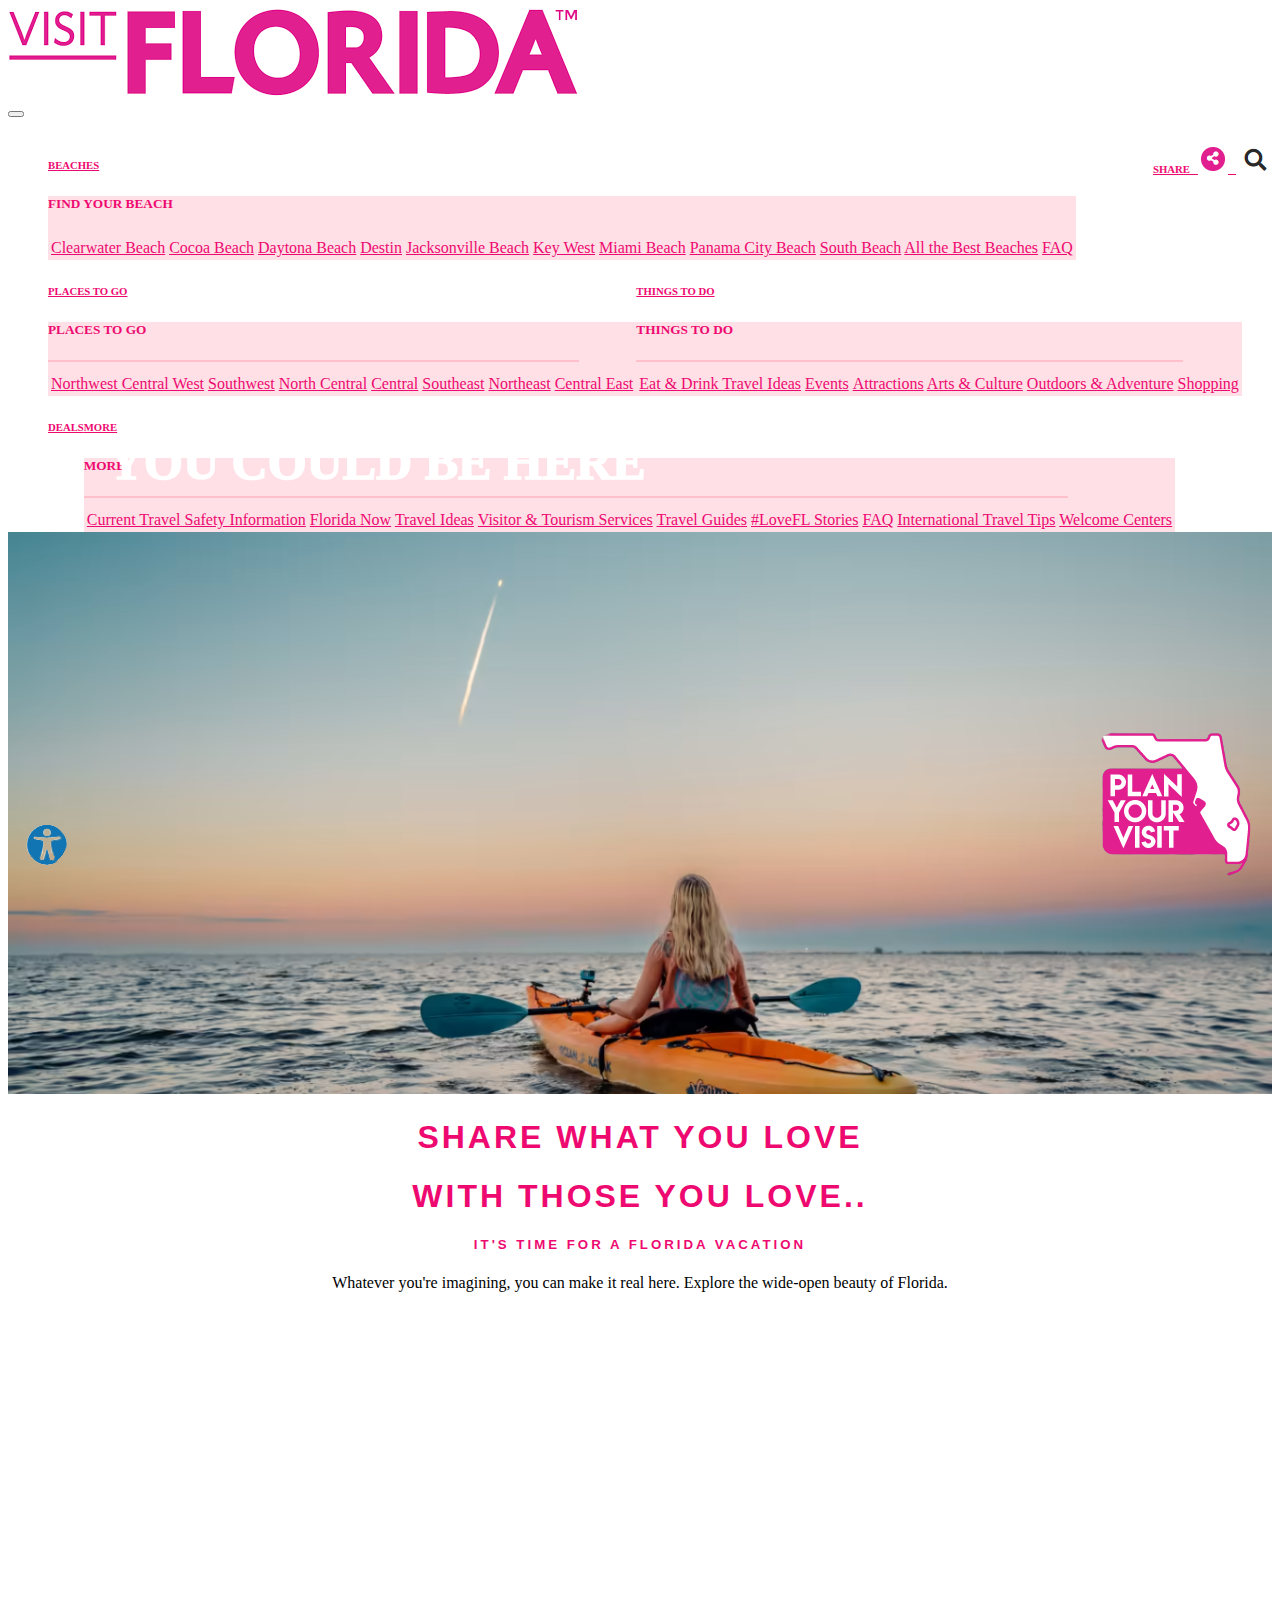
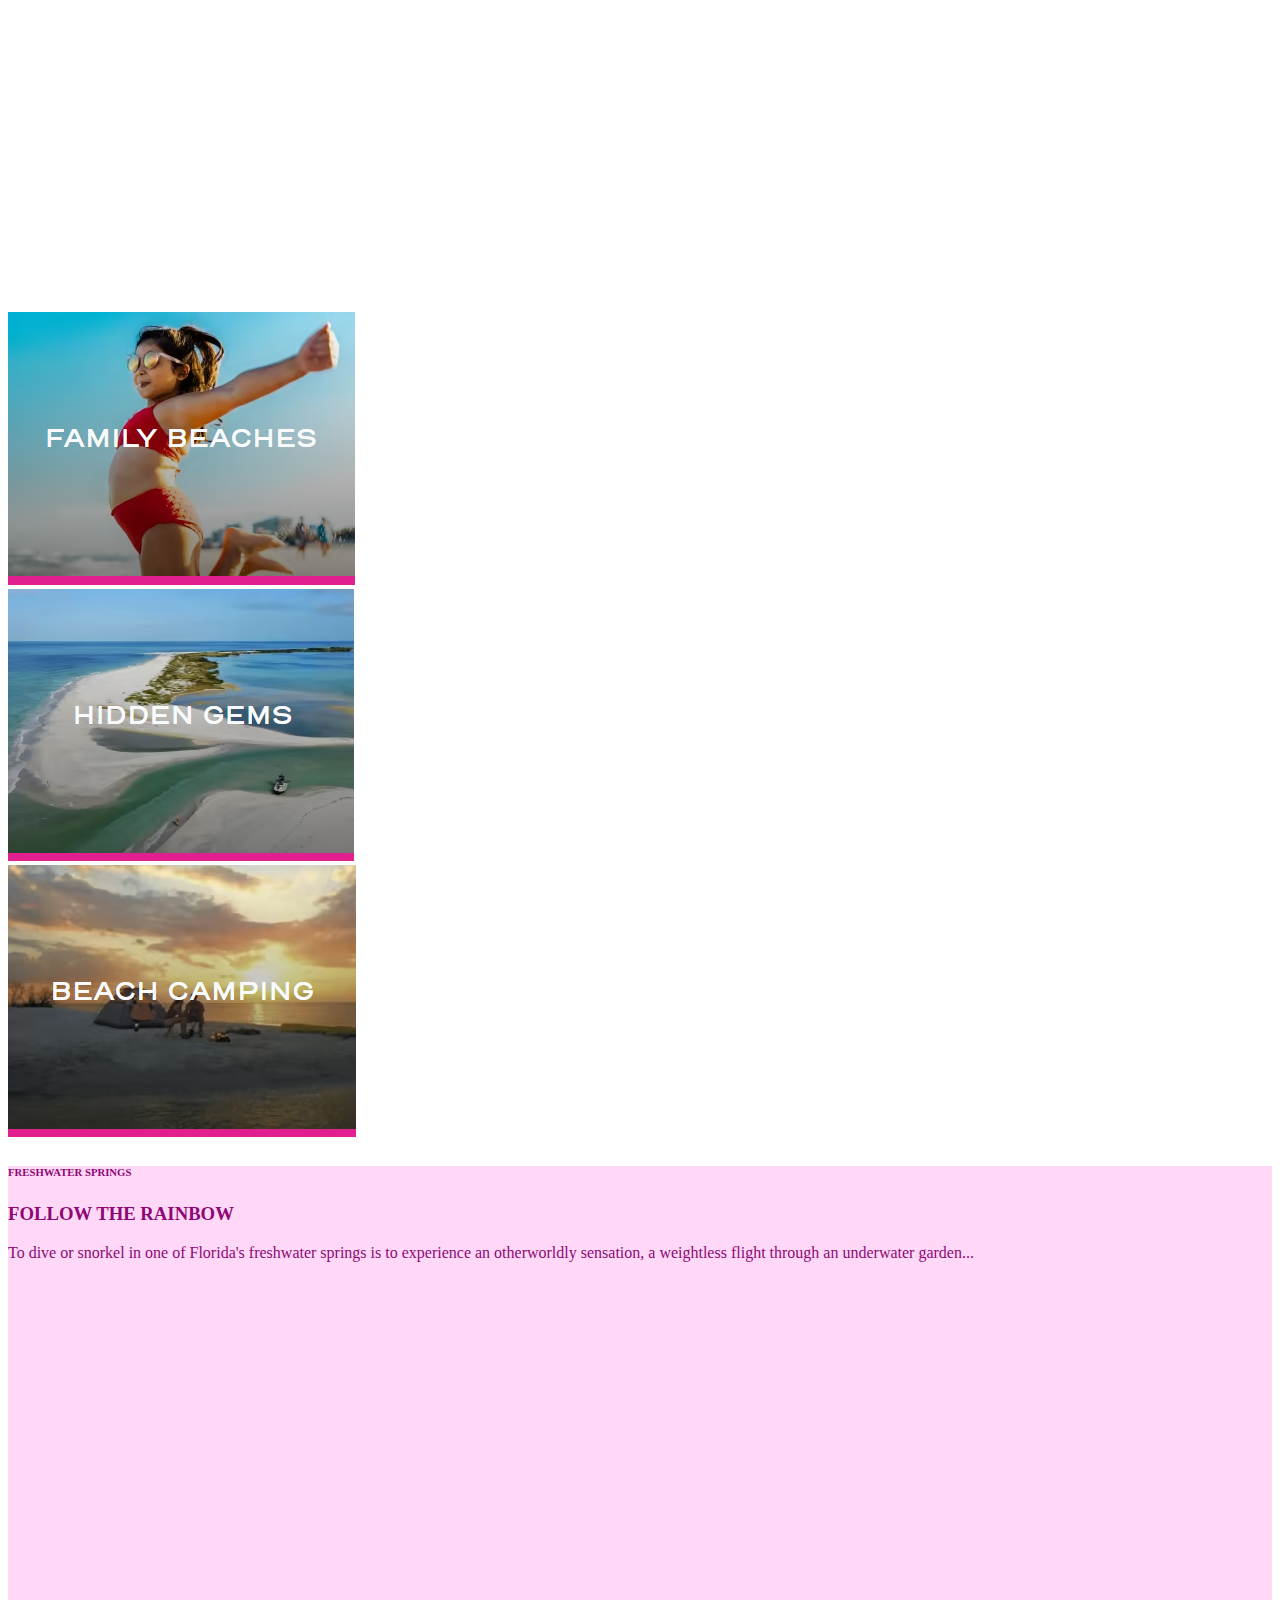
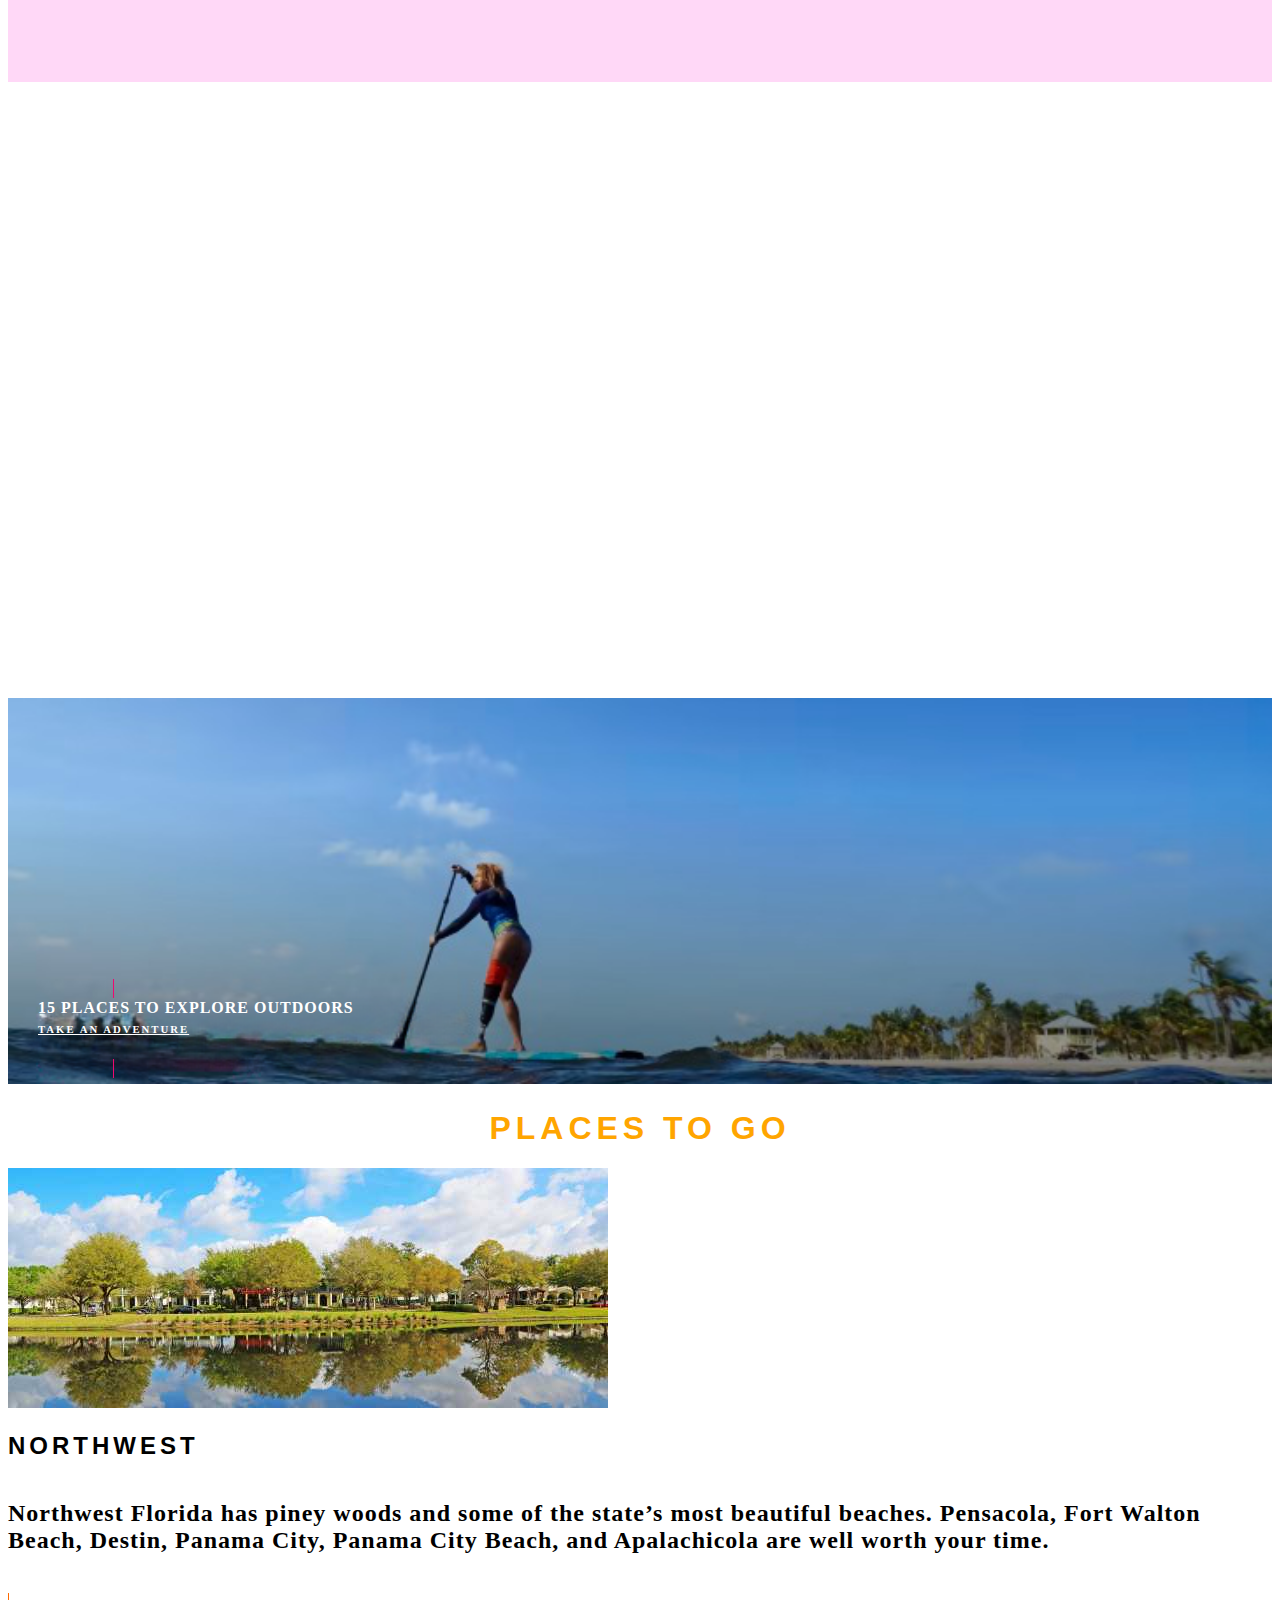
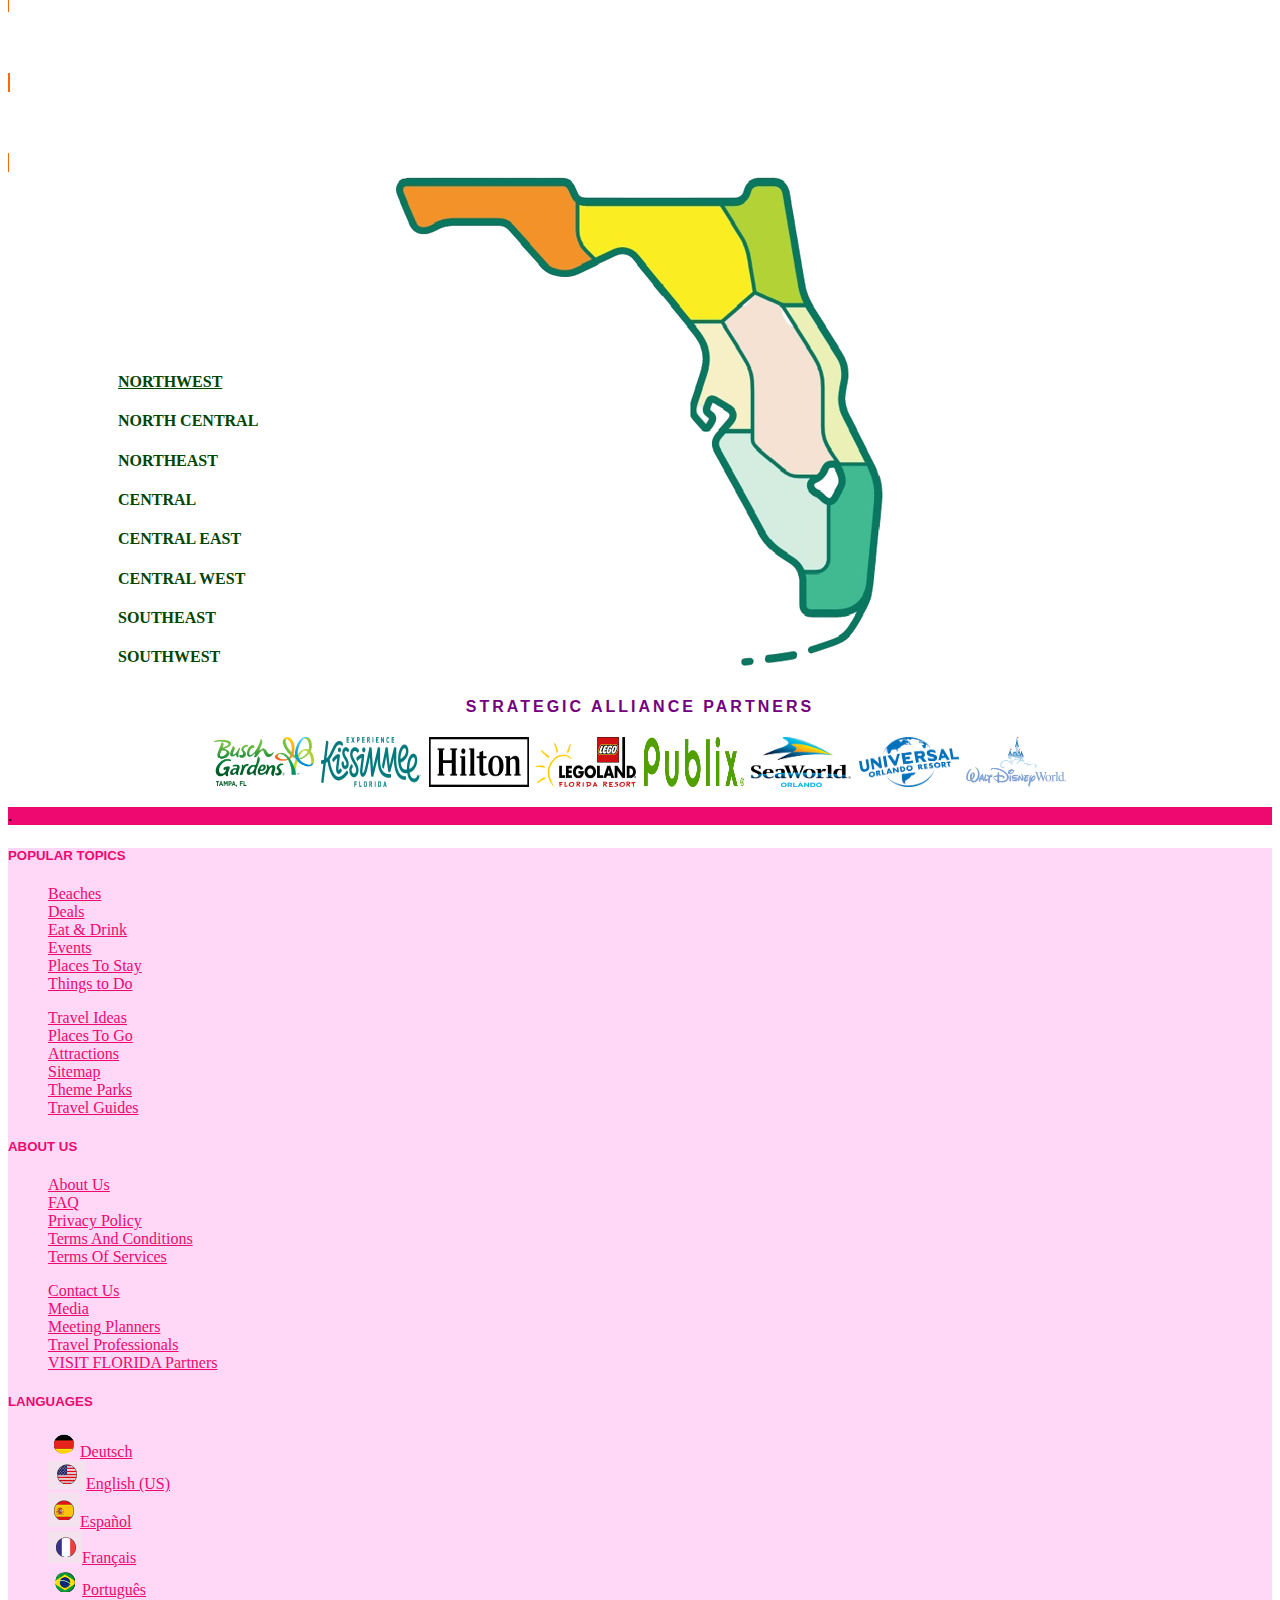
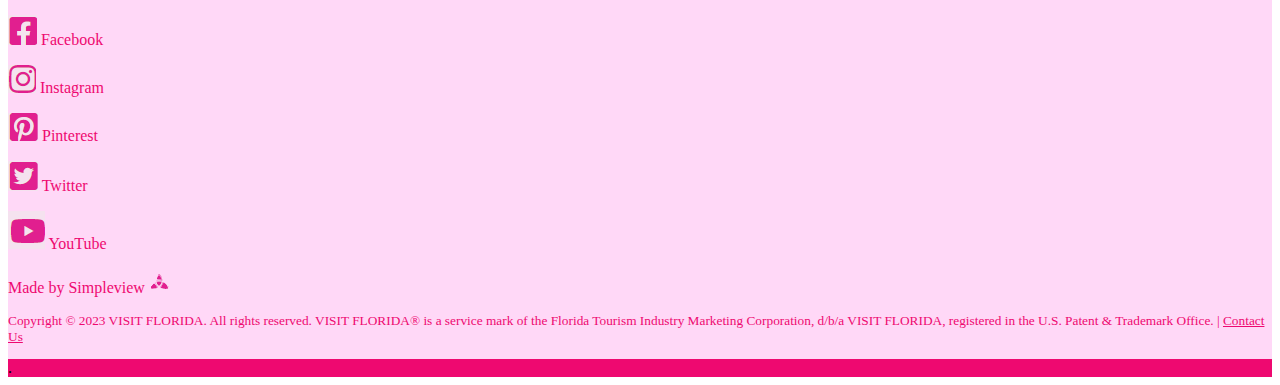
==== index.html @ 7012c383 "first commit" ====
<!DOCTYPE html>
<html lang="en">

<head>
    <meta charset="UTF-8">
    <meta http-equiv="X-UA-Compatible" content="IE=edge">
    <meta name="viewport" content="width=device-width, initial-scale=1.0">
    <title>Florida Vacations, Travel & Tourism Guide | VISIT FLORIDA </title>
    <link rel="stylesheet" href="https://cdn.jsdelivr.net/npm/bootstrap@4.6.2/dist/css/bootstrap.min.css"
        integrity="sha384-xOolHFLEh07PJGoPkLv1IbcEPTNtaed2xpHsD9ESMhqIYd0nLMwNLD69Npy4HI+N" crossorigin="anonymous">

    <link href="https://cdn.jsdelivr.net/npm/bootstrap@5.3.0/dist/css/bootstrap.min.css" rel="stylesheet"
        integrity="sha384-9ndCyUaIbzAi2FUVXJi0CjmCapSmO7SnpJef0486qhLnuZ2cdeRhO02iuK6FUUVM" crossorigin="anonymous">
    <link rel="icon" type="icon" href="./assest/img/fab icon of florids.png">
    <link rel="stylesheet" type="text/css" href="./assest/css/style.css">
</head>

<body>

    
    <!-- header section start -->

    <div class="container-fluid fix">
        <div class="row fixed-top bg-light">
            <div class="col-md-2 col-sm-2 logo">
                <a href="index.html">
                    <img src="./assest/img/visit florida.png" class="img-fluid m-1 mt-3 p-3 ">
                </a>
            </div>
            <div class="col-md-7">
                <nav class="navbar navbar-expand-lg ">
                    <a href="" class="navbar-brand"></a>
                    <button class="navbar-toggler" type="button" data-target="#mycollapse" data-toggle="collapse">
                        <span class="navbar-toggler-icon"></span>
                    </button>
                    <div class="collapse navbar-collapse" id="mycollapse">
                        <ul class="navbar-nav">
                            <li class="nav-item dropdown">
                                <h6><a href="Beaches.html" class="nav-link pt-4 pb-3 ml-5 mr-3 dropdown-toggle"
                                        data-toggle="dropdown" data-target="#dm">BEACHES</a>
                                </h6>
                                <div id="dm" class="dropdown-menu">
                                    <table class="table table-borderless">
                                        <tr>
                                            <h5 class="findyourbeach ">
                                                <b>FIND YOUR BEACH</b>
                                            </h5>
                                            <hFFFr color="pink" width="90%" height="3px" align="left" />
                                        </tr>
                                        <tr>
                                            <td>
                                                <a class="dropdown-item"
                                                    href="https://www.visitflorida.com/beaches/popular/clearwater-beach/">Clearwater
                                                    Beach</a>
                                                <a class="dropdown-item"
                                                    href="https://www.visitflorida.com/beaches/popular/cocoa-beach/">
                                                    Cocoa
                                                    Beach</a>
                                                <a class="dropdown-item"
                                                    href="https://www.visitflorida.com/beaches/popular/daytona-beach/">
                                                    Daytona
                                                    Beach</a>
                                                <a class="dropdown-item"
                                                    href="https://www.visitflorida.com/beaches/popular/destin/">Destin</a>
                                            </td>
                                            <td>
                                                <a class="dropdown-item"
                                                    href="https://www.visitflorida.com/beaches/popular/jacksonville-beach/">
                                                    Jacksonville
                                                    Beach</a>
                                                <a class="dropdown-item"
                                                    href="https://www.visitflorida.com/places-to-go/southeast/key-west/">Key
                                                    West</a>
                                                <a class="dropdown-item"
                                                    href="https://www.visitflorida.com/places-to-go/southeast/miami-beach/">Miami
                                                    Beach</a>
                                                <a class="dropdown-item"
                                                    href="https://www.visitflorida.com/beaches/popular/panama-city-beach/">Panama
                                                    City
                                                    Beach</a>
                                            </td>
                                            <td>
                                                <a class="dropdown-item"
                                                    href="https://www.visitflorida.com/places-to-go/southeast/south-beach/">South
                                                    Beach</a>
                                                <a class="dropdown-item"
                                                    href="https://www.visitflorida.com/beaches/popular/">
                                                    All the
                                                    Best Beaches</a>
                                                <a class="dropdown-item"
                                                    href="https://www.visitflorida.com/beaches/faq/">
                                                    FAQ</a>
                                            </td>
                                        </tr>
                                    </table>
                                </div>
                            </li>
                            <li class="nav-item dropdown">
                                <h6><a href="PLACES TO GO.html" class="nav-link  pt-4 pb-3 mr-3 dropdown-toggle"
                                        data-toggle="dropdown" data-target="#ptg">PLACES
                                        TO
                                        GO</a></h6>
                                <div id="ptg" class="dropdown-menu">
                                    <table class="table table-borderless">
                                        <tr>
                                            <h5 class="findyourbeach ">
                                                <b>PLACES TO GO</b>
                                            </h5>
                                            <hr color="pink" width="90%" height="3px" align="left" />
                                        </tr>
                                        <tr>
                                            <td>
                                                <a class="dropdown-item"
                                                    href="https://www.visitflorida.com/places-to-go/northwest/">Northwest
                                                </a>
                                                <a class="dropdown-item"
                                                    href="https://www.visitflorida.com/places-to-go/central-west/">Central
                                                    West</a>
                                                <a class="dropdown-item"
                                                    href="https://www.visitflorida.com/places-to-go/southwest/">Southwest</a>

                                            </td>
                                            <td>
                                                <a class="dropdown-item"
                                                    href="https://www.visitflorida.com/places-to-go/north-central/">
                                                    North
                                                    Central</a>
                                                <a class="dropdown-item"
                                                    href="https://www.visitflorida.com/places-to-go/central/">
                                                    Central</a>
                                                <a class="dropdown-item"
                                                    href="https://www.visitflorida.com/places-to-go/southeast/">
                                                    Southeast</a>
                                            </td>
                                            <td>
                                                <a class="dropdown-item"
                                                    href="https://www.visitflorida.com/places-to-go/northeast/">Northeast</a>
                                                <a class="dropdown-item"
                                                    href="https://www.visitflorida.com/places-to-go/central-east/">
                                                    Central East</a>
                                            </td>
                                        </tr>
                                    </table>
                                </div>
                            </li>
                            <li class="nav-item dropdown">
                                <h6><a href="Things to Do.html" class="nav-link  pt-4 pb-3 mr-3 dropdown-toggle"
                                        data-toggle="dropdown" data-target="#ttd">THINGS
                                        TO
                                        DO</a></h6>
                                <div id="ttd" class="dropdown-menu">
                                    <table class="table table-borderless">
                                        <tr>
                                            <h5 class="findyourbeach ">
                                                <b>THINGS TO DO</b>
                                            </h5>
                                            <hr color="pink" width="90%" height="3px" align="left" />
                                        </tr>
                                        <tr>
                                            <td>
                                                <a class="dropdown-item"
                                                    href="https://www.visitflorida.com/eat-and-drink/">Eat
                                                    & Drink

                                                </a>
                                                <a class="dropdown-item"
                                                    href="https://www.visitflorida.com/more/travel-ideas/">Travel
                                                    Ideas</a>
                                                <a class="dropdown-item"
                                                    href="https://www.visitflorida.com/things-to-do/events/">
                                                    Events</a>

                                            </td>
                                            <td>
                                                <a class="dropdown-item"
                                                    href="https://www.visitflorida.com/things-to-do/attractions/">Attractions</a>
                                                <a class="dropdown-item"
                                                    href="https://www.visitflorida.com/things-to-do/arts-and-culture/">
                                                    Arts &
                                                    Culture</a>

                                            </td>
                                            <td>
                                                <a class="dropdown-item"
                                                    href="https://www.visitflorida.com/things-to-do/outdoors-and-adventure/">Outdoors
                                                    & Adventure</a>
                                                <a class="dropdown-item"
                                                    href="https://www.visitflorida.com/things-to-do/shopping/">Shopping</a>
                                            </td>
                                        </tr>
                                    </table>
                                </div>
                            </li>
                            <li class="nav-item dropdown">
                                <h6><a href="Deals.html" class="nav-link  pt-4 pb-3 mr-3">DEALS</a>
                                </h6>
                            </li>
                            <li class="nav-item dropdown">
                                <h6><a href="https://www.visitflorida.com/more/"
                                        class="nav-link  pt-4 pb-3 dropdown-toggle" data-toggle="dropdown"
                                        data-target="#more">MORE</a></h6>
                                <div id="more" class="dropdown-menu">
                                    <table class="table table-borderless">
                                        <tr>
                                            <h5 class="findyourbeach ">
                                                <b>MORE</b>
                                            </h5>
                                            <hr color="pink" width="90%" height="3px" align="left" />
                                        </tr>
                                        <tr>
                                            <td>
                                                <a class="dropdown-item"
                                                    href="https://www.visitflorida.com/more/current-travel-safety-information/">Current
                                                    Travel Safety
                                                    Information</a>
                                                <a class="dropdown-item"
                                                    href="https://www.visitflorida.com/more/florida-now/">Florida
                                                    Now</a>
                                                <a class="dropdown-item"
                                                    href="https://www.visitflorida.com/more/travel-ideas/">
                                                    Travel Ideas</a>

                                            </td>
                                            <td>
                                                <a class="dropdown-item"
                                                    href="https://www.visitflorida.com/more/visitor-and-tourism-services/">Visitor
                                                    &
                                                    Tourism
                                                    Services</a>
                                                <a class="dropdown-item"
                                                    href="https://www.visitflorida.com/more/travel-guides/">
                                                    Travel
                                                    Guides</a>
                                                <a class="dropdown-item"
                                                    href="https://www.visitflorida.com/more/lovefl-stories/">#LoveFL
                                                    Stories</a>

                                            </td>
                                            <td>
                                                <a class="dropdown-item"
                                                    href="https://www.visitflorida.com/more/faq/">FAQ</a>
                                                <a class="dropdown-item"
                                                    href="https://www.visitflorida.com/more/international-travel-tips/">International
                                                    Travel Tips</a>
                                                <a class="dropdown-item"
                                                    href="https://www.visitflorida.com/more/visitor-and-tourism-services/welcome-centers/">
                                                    Welcome
                                                    Centers</a>
                                            </td>
                                        </tr>
                                    </table>
                                </div>
                            </li>
                        </ul>
                    </div>

                </nav>
            </div>


            <div class="col-md-3">
                <nav class="nav flex-column justify-content-center share">
                    <ul>
                        <li class="nav-item">
                            <h6><a href="https://www.visitflorida.com/more/" class="nav-link">SHARE &nbsp; <img
                                        src="./assest/img/share.png" class="img-fluid">
                                    &nbsp; <img src="./assest/img/search.png" class="img-fluid">
                                </a></h6>
                        </li>
                    </ul>
                </nav>
            </div>
        </div>
    </div>


<!-- header section end -->











    <div class=" ycbh">
        <img src="./assest/img/1st florida1.png" class="img-fluid" alt="YOU COULD BE HERE" width="100%" height="100%">
        <div class="leftcorner">
            <h1>
                < </h1>
        </div>
        <div class="leftcenter">
            <h1 style="font-weight: 1000; font-size: 50px;">YOU COULD BE HERE</h1>
        </div>
        <div class="rightcorner">
            <h1> > </h1>
        </div>
    </div>

    <div class="container-fluid">
        <div class="center">
            <b>
                <h1 class="mt-5">SHARE WHAT YOU LOVE</h1>
                <h1 class=" mt-3 mb-5">WITH THOSE YOU LOVE..</h1>
            </b>
        </div>
    </div>






    <div class="container-fluid">
        <div class="center">
            <h5 class=" mt-5">IT'S TIME FOR A FLORIDA VACATION</h5>
        </div>
        <div>
            <p style="text-align: center;">Whatever you're imagining, you can make it real here. Explore
                the wide-open beauty of Florida.</p>
        </div>
    </div>
    <div class="container-fluid">
        <div class="row m-5 p-5 py-0 mt-5">
            <div class="col-md-12">
                <a href="https://youtu.be/RsDlyJkTP6E">
                    <iframe width="100%" height="600px" src="https://www.youtube.com/embed/RsDlyJkTP6E"
                        title="YouTube video player" frameborder="0"
                        allow="accelerometer; autoplay; clipboard-write; encrypted-media; gyroscope; picture-in-picture; web-share"
                        allowfullscreen>
                    </iframe>
                </a>
            </div>
            <div class="container-fluid">
                <div class="row mt-4">
                    <div class="col-md-4 mb-3 mt-2">
                        <a href="https://www.visitflorida.com/beaches/family-friendly/"><img
                                src="./assest/img/18th florida family beach.png" alt="FAMILY BEACHES" class="img-fluid"></a>
                    </div>
                    <div class="col-md-4  mb-3 mt-2"><a href="https://www.visitflorida.com/beaches/hidden-gems/"><img
                                src="./assest/img/19th florida hidden jems.png" alt="HIDDEN GEMS" class="img-fluid"></a></div>
                    <div class="col-md-4  mb-3 mt-2"><a href="https://www.visitflorida.com/beaches/beach-camping/"><img
                                src="./assest/img/20th florida beach camping.png" alt="BEACH CAMPING" class="img-fluid"></a>
                    </div>
                </div>
            </div>
        </div>
    </div>
    <div class="container-fluid">
        <div class="row m-5 yt mb-0">
            <div class="col-md-4 yt p-5">
                <h6>FRESHWATER SPRINGS</h6>
                <h3>FOLLOW THE RAINBOW</h3>
                <p>To dive or snorkel in one of Florida's freshwater springs is to experience an otherworldly
                    sensation, a weightless flight through an underwater garden...</p>
            </div>
            <div class="col-md-8">
                <a href="https://www.youtube.com/embed/JRi5VHEUxKY">
                    <iframe width="102%" height="400" alt="Winter2020 Tier1 Springs 16x9 30 Youtube Mp4 SPK0422"
                        src="https://www.youtube.com/embed/JRi5VHEUxKY" title="YouTube video player" frameborder="0"
                        allow="accelerometer; autoplay; clipboard-write; encrypted-media; gyroscope; picture-in-picture; web-share"
                        allowfullscreen>
                    </iframe>
                </a>
            </div>
        </div>
    </div>
    <div class="container-fluid">
        <div class="row m-5 mt-4 ">
            <div class="col-md-3 mb-3">
                <a href="https://www.youtube.com/embed/eHzPgasIFpA">
                    <iframe width="100%" height="100%" src="https://www.youtube.com/embed/eHzPgasIFpA"
                        title="YouTube video player" frameborder="0"
                        allow="accelerometer; autoplay; clipboard-write; encrypted-media; gyroscope; picture-in-picture; web-share"
                        allowfullscreen>
                    </iframe>
                </a>
            </div>
            <div class="col-md-3  mb-3">
                <a href="https://www.youtube.com/embed/CXBC5eVqWb0">
                    <iframe width="100%" height="100%" src="https://www.youtube.com/embed/CXBC5eVqWb0"
                        title="YouTube video player" frameborder="0"
                        allow="accelerometer; autoplay; clipboard-write; encrypted-media; gyroscope; picture-in-picture; web-share"
                        allowfullscreen>
                    </iframe>
                </a>
            </div>
            <div class="col-md-3 mb-3">
                <a href="https://www.youtube.com/embed/LKNB0NTQ-10">
                    <iframe width="100%" height="100%" src="https://www.youtube.com/embed/LKNB0NTQ-10"
                        title="YouTube video player" frameborder="0"
                        allow="accelerometer; autoplay; clipboard-write; encrypted-media; gyroscope; picture-in-picture; web-share"
                        allowfullscreen>
                    </iframe>
                </a>
            </div>
            <div class="col-md-3 mb-3">
                <a href="https://www.youtube.com/embed/-PWc68uxNf0">
                    <iframe width="100%" height="100%" src="https://www.youtube.com/embed/-PWc68uxNf0"
                        title="YouTube video player" frameborder="0"
                        allow="accelerometer; autoplay; clipboard-write; encrypted-media; gyroscope; picture-in-picture; web-share"
                        allowfullscreen>
                    </iframe>
                </a>
            </div>
        </div>
    </div>
    <div class="pte">
        <img src="./assest/img/21stflorida.png" class="img-fluid" width="100%" height="100%">
        <div class="bottomup">
            <h4><a href="https://www.visitflorida.com/things-to-do/15-florida-adventures/"> 15 PLACES TO EXPLORE
                    OUTDOORS
                </a></h4>
        </div>
        <div class="bottomdown">
            <a href="https://www.visitflorida.com/things-to-do/15-florida-adventures/" class="btn">
                <h6> TAKE AN ADVENTURE</h6>
            </a>
        </div>
    </div>



    <div class="container-fluid">
        <div class="center2">
            <b>
                <h1 class="mt-5">PLACES TO GO</h1>
            </b>
        </div>
    </div>




    <div class="container-fluid">
        <div class="row m-5">
            <div class="col-md-6">
                <img src="./assest/img/22ndfloridafirst.jpg" alt="" class="img-fluid p-5 pt-0 ">
                <h2 class="m-5 northwest mb-4 mt-0"><a
                        href="https://www.visitflorida.com/places-to-go/northwest/">NORTHWEST</a>
                </h2>
                <h5 class="ml-5 line text-muted"> Northwest Florida has piney woods and some of the state’s most
                    beautiful
                    beaches.
                    Pensacola, Fort
                    Walton Beach, Destin, Panama City, Panama City Beach, and Apalachicola are well worth your time.
                </h5>
                <div class="ml-5 mt-4 learn">
                    <a href="https://www.visitflorida.com/places-to-go/northwest/" class="btn  mb-4 p-1 px-4">
                        <h6> LEARN MORE</h6>
                    </a>
                    <a href="https://www.visitflorida.com/places-to-go/#NW" class="btn   mx-4 mb-4 p-1 px-4">
                        <h6>VIEW CITIES</h6>
                    </a>
                </div>
            </div>
            <div class="col-md-6 ab">
                <a href=""><img src="./assest/img/floida bg remover.png" alt=" LOGO" class="img-fluid"></a>
                <div class="nw">
                    <ul>
                        <li>
                            <h4 class="own"><a href="">NORTHWEST</a></h4>
                        </li>
                        <li>
                            <h4><a href="">NORTH CENTRAL</a></h4>
                        </li>
                        <li>
                            <h4><a href="">NORTHEAST</a></h4>
                        </li>
                        <li>
                            <h4><a href="">CENTRAL</a></h4>
                        </li>
                        <li>
                            <h4><a href="">CENTRAL EAST</a></h4>
                        </li>
                        <li>
                            <h4><a href="">CENTRAL WEST</a></h4>
                        </li>
                        <li>
                            <h4><a href="">SOUTHEAST</a></h4>
                        </li>
                        <li>
                            <h4><a href="">SOUTHWEST</a></h4>
                        </li>
                    </ul>
                </div>
            </div>
        </div>
    </div>





<!-- footer section start -->



<div class="container-fluid">
    <div class="center3">
        <b>
            <h4 class="mt-5">STRATEGIC ALLIANCE PARTNERS</h4>
        </b>
    </div>
    <div class="row">
        <div class="col-md-12 center3">
            <p><a href="https://buschgardens.com/tampa/"><img src="./assest/img/bushes.png" alt="Busch Gardens"
                        class="img-fluid" width="100px" height="50px"></a>
                <a href="http://experiencekissimmee.com/"><img src="./assest/img/kissime.png"
                        alt="Experience Kissimmee Florida" class="img-fluid" width="100px" height="50px"></a>
                <a
                    href="https://www.hilton.com/en/destination-guides/florida/?WT.mc_id=zSKDM0US1MB2OLQ3LocalPartner4DM_CVB_Mar5Seed_VISITFLORIDA_WebsiteLogo_6MULTIBR7FLATLHub8i85946"><img
                        src="./assest/img/hilton.png" alt="Hilton " class="img-fluid" width="100px"
                        height="50px"></a>
                <a href="https://www.legoland.com/florida/"><img src="./assest/img/legoland.png"
                        alt="Legoland Florida Resort" class="img-fluid" width="100px" height="50px"></a>
                <a href="https://www.publix.com/"><img src="./assest/img/publix.png" alt="Publix" class="img-fluid"
                        width="100px" height="50px"></a>
                <a href="https://seaworld.com/orlando/"><img src="./assest/img/seaworld.png" alt="SeaWorld ORLANDO"
                        class="img-fluid" width="100px" height="50px"></a>
                <a href="https://www.universalorlando.com/web/en/us"><img src="./assest/img/universal.png"
                        alt="UNIVERSAL ORLANDO RESORT" class="img-fluid" width="100px" height="50px"></a>
                <a href="https://disneyworld.disney.go.com/"><img src="./assest/img/disnepworld.png"
                        alt="WALT Disnep World" class="img-fluid" width="100px" height="50px"></a>
            </p>
        </div>
    </div>
</div>














<div class="container-fluid last mt-5">.</div>
<div class="container-fluid end">
    <div class="row ">
        <div class="col-md-4">
            <div class=" ml-4 pl-2 mt-5 mb-0">
                <b class="up">
                    <h5>POPULAR TOPICS</h5>
                </b>
            </div>
            <div class="row">
                <div class="col-md-6 col-6">
                    <ul class="ul">
                        <li class="nav-item"><a href="Beaches.html" title="Beaches" class="nav-link">Beaches</a>
                        </li>
                        <li class="nav-item"><a href="Deals.html" title="Deals" class="nav-link">Deals</a>
                        </li>
                        <li class="nav-item"><a href="https://www.visitflorida.com/eat-and-drink/"
                                title="Eat & Drink" class="nav-link">Eat &
                                Drink</a></li>
                        <li class="nav-item"><a href="https://www.visitflorida.com/things-to-do/events/"
                                title="Events" class="nav-link">Events</a></li>
                        <li class="nav-item"><a href="https://www.visitflorida.com/places-to-stay/"
                                title="Places To Stay" class="nav-link">Places
                                To Stay</a></li>
                        <li class="nav-item"><a href="Things to Do.html" title="Things to Do"
                                class="nav-link">Things to
                                Do</a></li>
                    </ul>
                </div>
                <div class="col-md-6 col-6">
                    <ul class="ul">
                        <li class="nav-item"><a href="https://www.visitflorida.com/travel-ideas/"
                                title="Travel Ideas" class="nav-link">Travel
                                Ideas</a>
                        </li>
                        <li class="nav-item"><a href="PLACES TO GO.html" title="Places To Go"
                                class="nav-link">Places To
                                Go</a></li>
                        <li class="nav-item"><a href="https://www.visitflorida.com/things-to-do/attractions/"
                                title="Attractions" class="nav-link">Attractions</a></li>
                        <li class="nav-item"><a href="https://www.visitflorida.com/sitemap/" title="Sitemap"
                                class="nav-link">Sitemap</a>
                        </li>
                        <li class="nav-item"><a
                                href="https://www.visitflorida.com/things-to-do/attractions/theme-parks/"
                                title="Theme Parks" class="nav-link">Theme
                                Parks</a></li>
                        <li class="nav-item"><a href="https://www.visitflorida.com/more/travel-guides/"
                                title="Travel Guides" class="nav-link">Travel
                                Guides</a></li>
                    </ul>
                </div>
            </div>
        </div>
        <div class="col-md-5">
            <div class="ml-4 pl-2 mt-5 mb-0">
                <b class="up">
                    <h5>ABOUT US</h5>
                </b>
            </div>
            <div class="row">
                <div class="col-md-6 col-6">
                    <ul class="ul">
                        <li class="nav-item"><a href="https://www.visitflorida.com/about-us/" title="About Us"
                                class="nav-link">About
                                Us</a>
                        </li>
                        <li class="nav-item"><a href="https://www.visitflorida.com/more/faq/" title="FAQ"
                                class="nav-link">FAQ</a></li>
                        <li class="nav-item"><a href="https://www.visitflorida.com/privacy-policy/"
                                title="Privacy Policy" class="nav-link">Privacy
                                Policy</a></li>
                        <li class="nav-item"><a href="https://www.visitflorida.com/terms-and-conditions/"
                                title="Terms And Conditions" class="nav-link">Terms And Conditions</a></li>
                        <li class="nav-item"><a href="https://www.visitflorida.com/terms-of-services/"
                                title="Terms Of Services" class="nav-link">Terms
                                Of Services</a></li>
                    </ul>
                </div>
                <div class="col-md-6 col-6">
                    <ul class="ul">
                        <li class="nav-item"><a href="https://www.visitflorida.com/contact/" title="Contact Us"
                                class="nav-link">Contact
                                Us</a>
                        </li>
                        <li class="nav-item"><a href="https://www.visitfloridamedia.com/" title="Media"
                                class="nav-link">Media</a>
                        </li>
                        <li class="nav-item"><a href="https://www.visitflorida.com/meeting-planners/"
                                title="Meeting Planners" class="nav-link">Meeting Planners</a></li>
                        <li class="nav-item"><a href="https://www.visitflorida.com/travel-professionals/"
                                title="Travel Professionals" class="nav-link">Travel Professionals</a></li>
                        <li class="nav-item"><a href="https://www.visitflorida.org/" title="VISIT FLORIDA Partners"
                                class="nav-link">VISIT FLORIDA Partners</a>
                        </li>
                    </ul>
                </div>
            </div>
        </div>
        <div class="col-md-3">
            <div class="m-5 mt-5 mb-0">
                <b class="up">
                    <h5>LANGUAGES</h5>
                </b>
            </div>
            <ul class="ul">
                <li class="nav-item"><a href="https://www.visitflorida.com/de/" title="Deutsch"
                        class="nav-link"><img src="./assest/img/deutsch logo.png" class="img-fluid">Deutsch</a>
                </li>
                <li class="nav-item"><a href="https://www.visitflorida.com/" title="English (US)" class="nav-link">
                        <img src="./assest/img/english(us).png" class="img-fluid">English (US)</a>
                </li>
                <li class="nav-item"><a href="https://www.visitflorida.com/es/" title="Español" class="nav-link">
                        <img src="./assest/img/espanol.png" class="img-fluid">Español</a></li>
                <li class="nav-item"><a href="https://www.visitflorida.com/fr/" title="Français" class="nav-link">
                        <img src="./assest/img/francais.png" class="img-fluid">Français</a></li>
                <li class="nav-item"><a href="https://www.visitflorida.com/pt/" title="Português" class="nav-link">
                        <img src="./assest/img/portugues.png" class="img-fluid">Português</a></li>
            </ul>
        </div>
        <div class="container-fluid">
            <div class="row m-5 mb-0 social">
                <div class="col-md-2 col-6">
                    <p> <a href="https://www.facebook.com/VISITFLORIDA"> <img src="./assest/img/facebook.png" class="img-fluid">
                            Facebook </a></p>
                </div>
                <div class="col-md-2 col-6">
                    <p> <a href="https://www.instagram.com/VISITFLORIDA"><img src="./assest/img/instagram.png" class="img-fluid">
                            Instagram </a> </p>
                </div>
                <div class="col-md-2 col-6">
                    <p> <a href="https://www.pinterest.com/visitflorida/_created/"><img src="./assest/img/pinterest.png"
                                class="img-fluid"> Pinterest
                        </a></p>
                </div>
                <div class="col-md-2 col-6">
                    <p> <a href="https://twitter.com/VISITFLORIDA"><img src="./assest/img/twitter.png" class="img-fluid">
                            Twitter
                        </a></p>
                </div>
                <div class="col-md-2 col-12 text-center">
                    <p> <a href="https://www.youtube.com/visitflorida"><img src="./assest/img/youtube.png" class="img-fluid">
                            YouTube </a></p>
                </div>
                <div class="col-md-2 col-12 text-center">
                    <p> <a href="https://www.simpleviewinc.com/cms/features/"> Made by
                            Simpleview <img src="./assest/img/simple priview.png" class="img-fluid"></a></p>
                </div>

            </div>
            <small>
                <p class="social m-5 contact">Copyright © 2023 VISIT FLORIDA. All rights
                    reserved. VISIT
                    FLORIDA® is
                    a service mark of the Florida
                    Tourism Industry Marketing Corporation, d/b/a VISIT FLORIDA, registered
                    in the U.S.
                    Patent &
                    Trademark Office. | <a href="https://www.visitflorida.com/contact/">Contact Us</a></p>
            </small>
        </div>

        <div class="container-fluid last">.</div>
    </div>
</div>
<div class="container-fluid">
    <div class="fixed-right-bottom">
        <a href="https://visitflorida.visitwidget.com/">
            <img src="./assest/img/FIXED plaln your visit.png" class="img-fluid"></a>
    </div>
    <div class="fixed-left-bottom">
        <img src="./assest/img/accesibility.png" class="img-fluid">
    </div>
</div>
<!-- footer section end -->


<script src="https://cdn.jsdelivr.net/npm/@popperjs/core@2.11.8/dist/umd/popper.min.js"
        integrity="sha384-I7E8VVD/ismYTF4hNIPjVp/Zjvgyol6VFvRkX/vR+Vc4jQkC+hVqc2pM8ODewa9r"
        crossorigin="anonymous"></script>
<script src="https://cdn.jsdelivr.net/npm/bootstrap@5.3.0/dist/js/bootstrap.min.js"
        integrity="sha384-fbbOQedDUMZZ5KreZpsbe1LCZPVmfTnH7ois6mU1QK+m14rQ1l2bGBq41eYeM/fS"
        crossorigin="anonymous"></script>
<script src="https://cdn.jsdelivr.net/npm/jquery@3.5.1/dist/jquery.slim.min.js"
        integrity="sha384-DfXdz2htPH0lsSSs5nCTpuj/zy4C+OGpamoFVy38MVBnE+IbbVYUew+OrCXaRkfj"
        crossorigin="anonymous"></script>
<script src="https://cdn.jsdelivr.net/npm/popper.js@1.16.1/dist/umd/popper.min.js"
        integrity="sha384-9/reFTGAW83EW2RDu2S0VKaIzap3H66lZH81PoYlFhbGU+6BZp6G7niu735Sk7lN"
        crossorigin="anonymous"></script>
<script src="https://cdn.jsdelivr.net/npm/bootstrap@4.6.2/dist/js/bootstrap.min.js"
        integrity="sha384-+sLIOodYLS7CIrQpBjl+C7nPvqq+FbNUBDunl/OZv93DB7Ln/533i8e/mZXLi/P+"
        crossorigin="anonymous"></script>
</body>

</html>
---- assest/css/style.css ----
.fix {
    height: auto;
    width: 100%;
    background-color: white;
}




.navbar li {
    float: left;
    list-style: none;

}

.navbar li a {
    color: rgb(238, 9, 112);
}

.navbar li a:hover {
    color: rgb(238, 9, 112);
    background-color: rgb(255, 224, 230);
    width: auto;
    height: auto;
    text-align: center;
    border-bottom: 8px solid rgb(238, 9, 112);
}


.share li {
    list-style: none;
    margin-top: 25px;
    text-align: end;
}

.share li a {
    color: rgb(238, 9, 112);
}

.share li a:hover {
    color: rgb(238, 9, 112);
}

.dropdown:hover>.dropdown-menu {
    display: block;
}

.dropdown-menu {
    color: rgb(255, 224, 230);
    background-color: rgb(255, 224, 230);
}

.table tr td a:hover {
    color: rgb(238, 9, 112);
    background-color: none;
    border: none;
    width: none;
    height: none;
    text-align: none;
    border-bottom: none;
}

.findyourbeach {
    color: rgb(238, 9, 112);
}





.ycbh {
    position: relative;
    text-align: center;
    color: white;
}

.leftcorner {
    position: absolute;
    top: 200px;
    left: 10px;
}

.leftcorner a {
    text-decoration: none;
    color: white;
}

.leftcenter {
    position: absolute;
    top: 200px;
    left: 100px;
}

.rightcorner {
    position: absolute;
    top: 200px;
    right: 10px;
}

.rightcorner a {
    text-decoration: none;
    color: white;
}

.center {
    text-align: center;
    color: rgb(238, 9, 112);
    letter-spacing: 3px;
    font-family: 'Franklin Gothic Medium', 'Arial Narrow', Arial, sans-serif;
}


.image {
    border: 2px solid white;
    border-radius: 10px;
}





.yt {
    background-color: rgb(255, 216, 247);
    color: rgb(142, 7, 117);
}

.pte {
    position: relative;
    text-align: center;
    color: white;
}

.bottomup {
    position: absolute;
    bottom: 50px;
    left: 30px;
    letter-spacing: 1px;
}

.bottomup a {
    color: white;
    text-decoration: none;
}

.bottomup a:hover {
    text-decoration: underline;
}

.bottomdown {
    position: absolute;
    bottom: 10px;
    left: 30px;

}

.bottomdown a {
    letter-spacing: 2px;
    color: white;
    background-color: rgb(238, 9, 112);
    border: 1px solid rgb(238, 9, 112);
    border-radius: 14px;

}

.bottomdown a:hover {
    color: rgb(238, 9, 112);
    background-color: white;
    border: 1px solid white;
    border-radius: 14px;
}


.center2 {
    text-align: center;
    color: orange;
    letter-spacing: 5px;
    font-family: 'Franklin Gothic Medium', 'Arial Narrow', Arial, sans-serif;

}



.northwest a {
    text-decoration: none;
    letter-spacing: 4px;
    color: black;
    font-family: 'Franklin Gothic Medium', 'Arial Narrow', Arial, sans-serif;
}

.northwest a:hover {
    text-decoration: underline;
}

.line {
font-size: x-large;
    letter-spacing: 1px;
}

.learn a {
    letter-spacing: 2px;
    color: white;
    background-color: rgb(255, 106, 0);
    border: 1px solid rgb(255, 106, 0);
    border-radius: 14px;
}


.learn a:hover {
    color: rgb(255, 106, 0);
    background-color: white;
}


.ab {
    position: relative;
    text-align: center;
    color: rgb(0, 0, 0);
}

.nw {
    position: absolute;
    top: 180px;
    left: 70px;
    text-align: left;
}


.nw ul li {
    list-style: none;
}

.nw a {
    color: rgb(0, 69, 0);
    text-decoration: none;
}

.nw a:hover {
    text-decoration: underline;
}

.own a {
    color: rgb(0, 69, 0);
    text-decoration: underline;
}






.center3 {
    text-align: center;
    color: rgb(115, 0, 128);
    letter-spacing: 3px;
    font-family: 'Franklin Gothic Medium', 'Arial Narrow', Arial, sans-serif;

}




.last {
    background-color: rgb(238, 9, 112);
}

.end {
    background-color: rgb(255, 216, 247);
}

.up {
    color: rgb(238, 9, 112);
    font-family: 'Franklin Gothic Medium', 'Arial Narrow', Arial, sans-serif;
}

.ul {
    list-style: none;
}

.ul li a {
    color: rgb(238, 9, 112);
}

.ul li a:hover {
    color: rgb(238, 9, 112);
}

.social {
    color: rgb(238, 9, 112);
}

.social a {
    color: rgb(238, 9, 112);
    text-decoration: none;
}

.contact a {
    color: rgb(238, 9, 112);
    text-decoration: underline;
}

.contact a:hover {
    color: rgb(238, 9, 112);
    text-decoration: none;
}







.fixed-right-bottom {
    position: fixed;
    right: 15px;
    bottom: 10px;
}

.fixed-left-bottom {
    position: fixed;
    left: 1px;
    bottom: 1px;
}
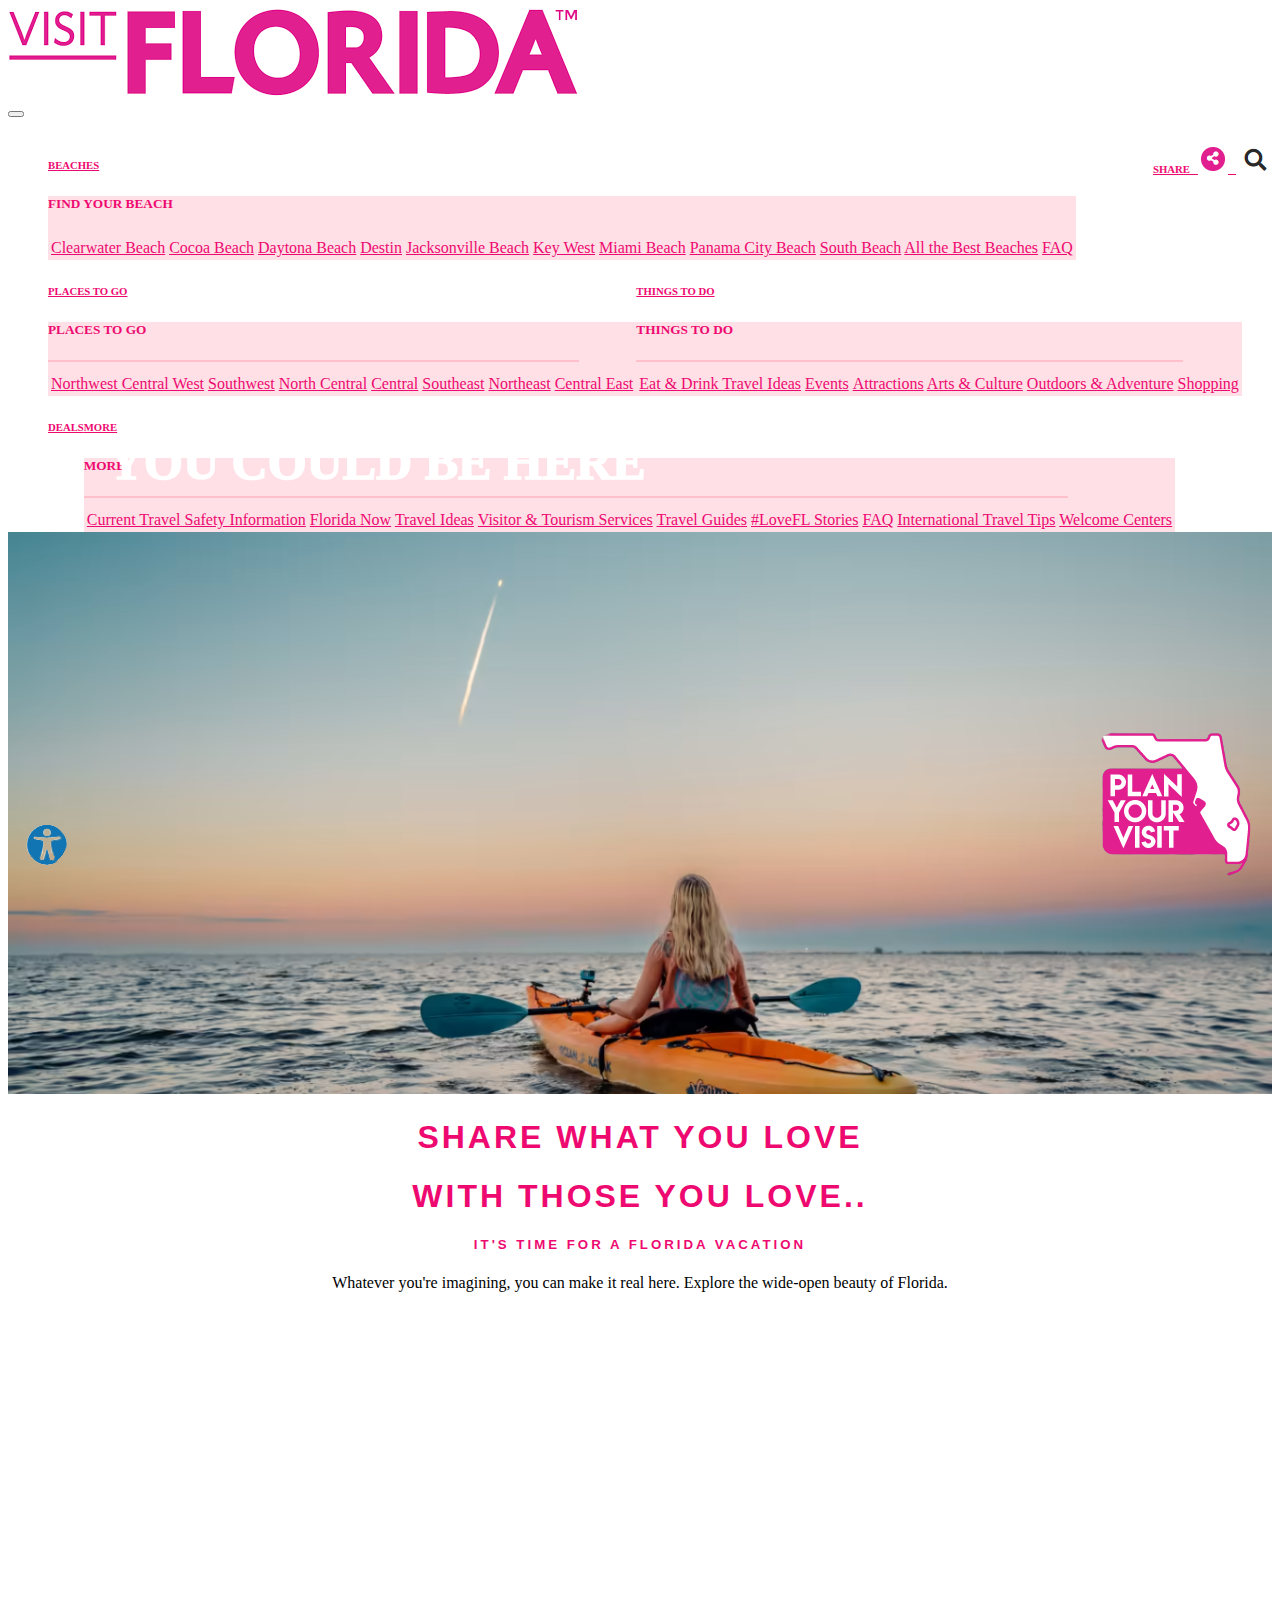
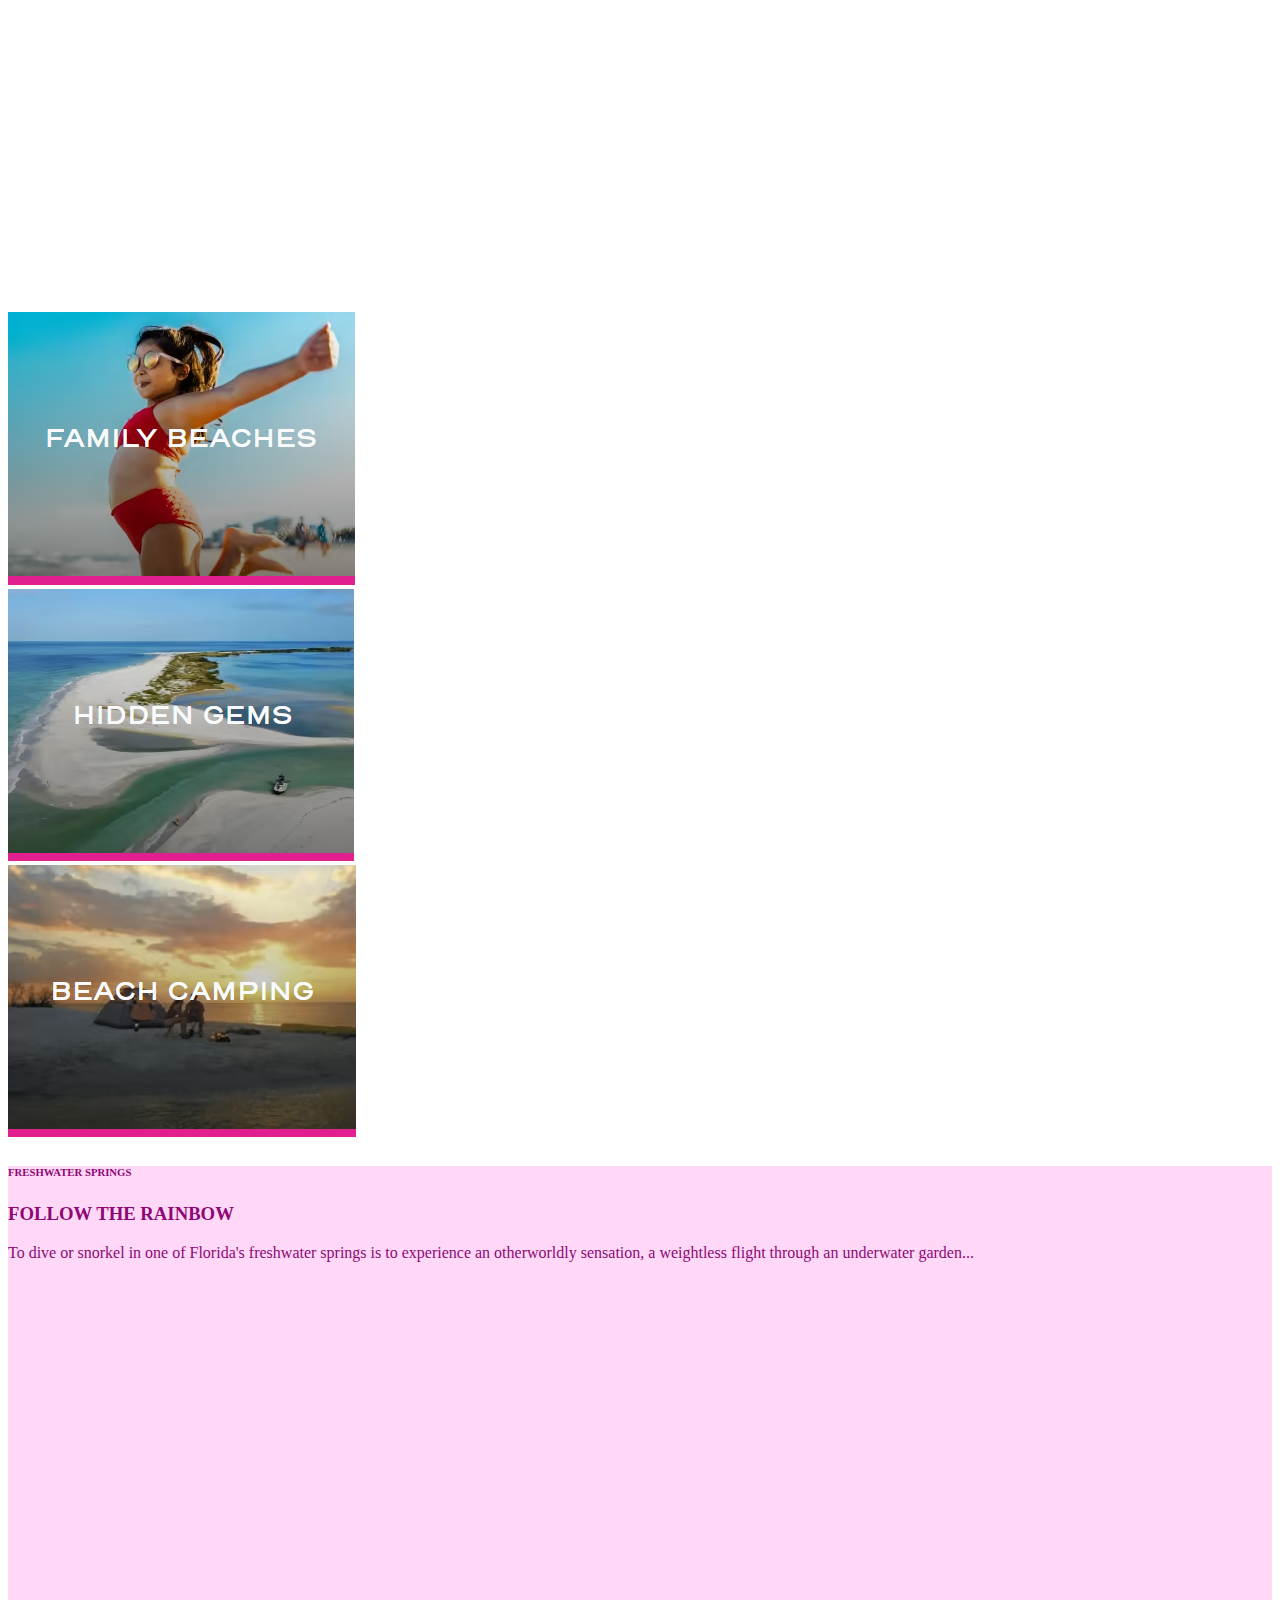
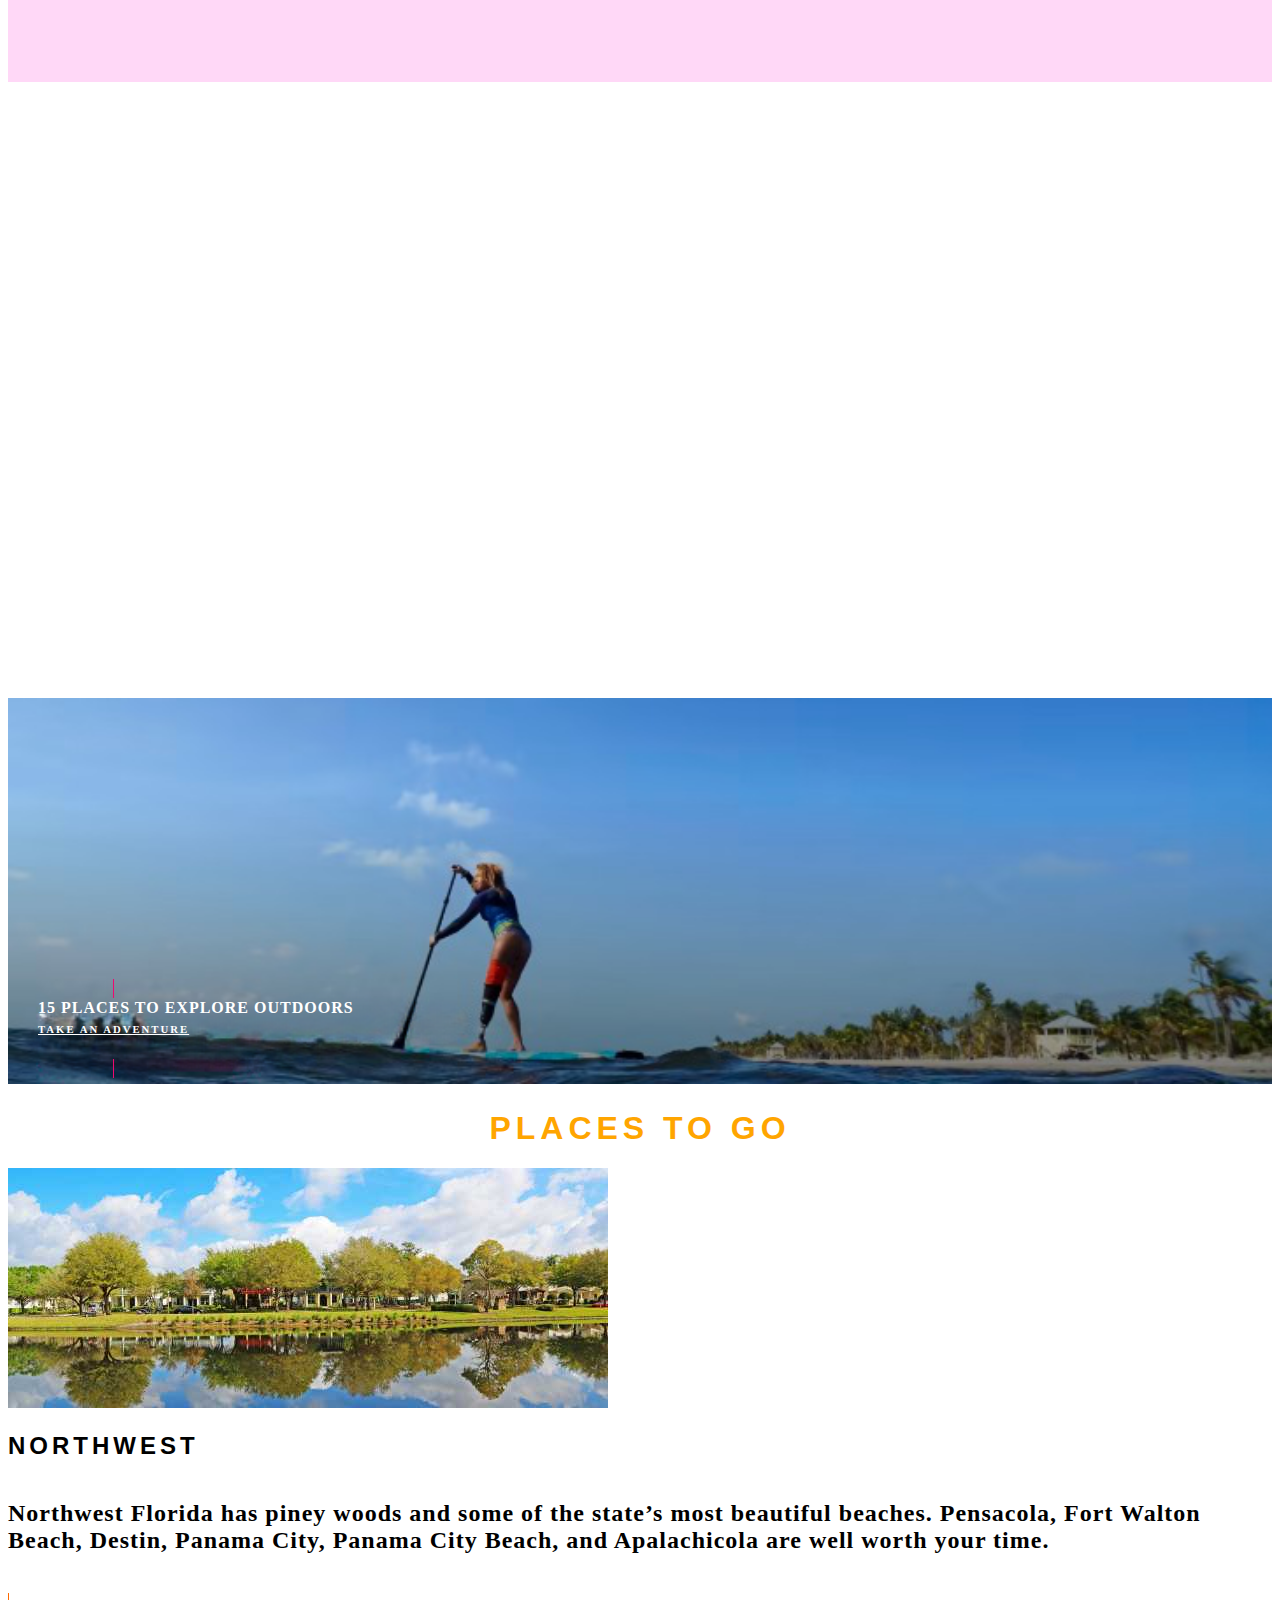
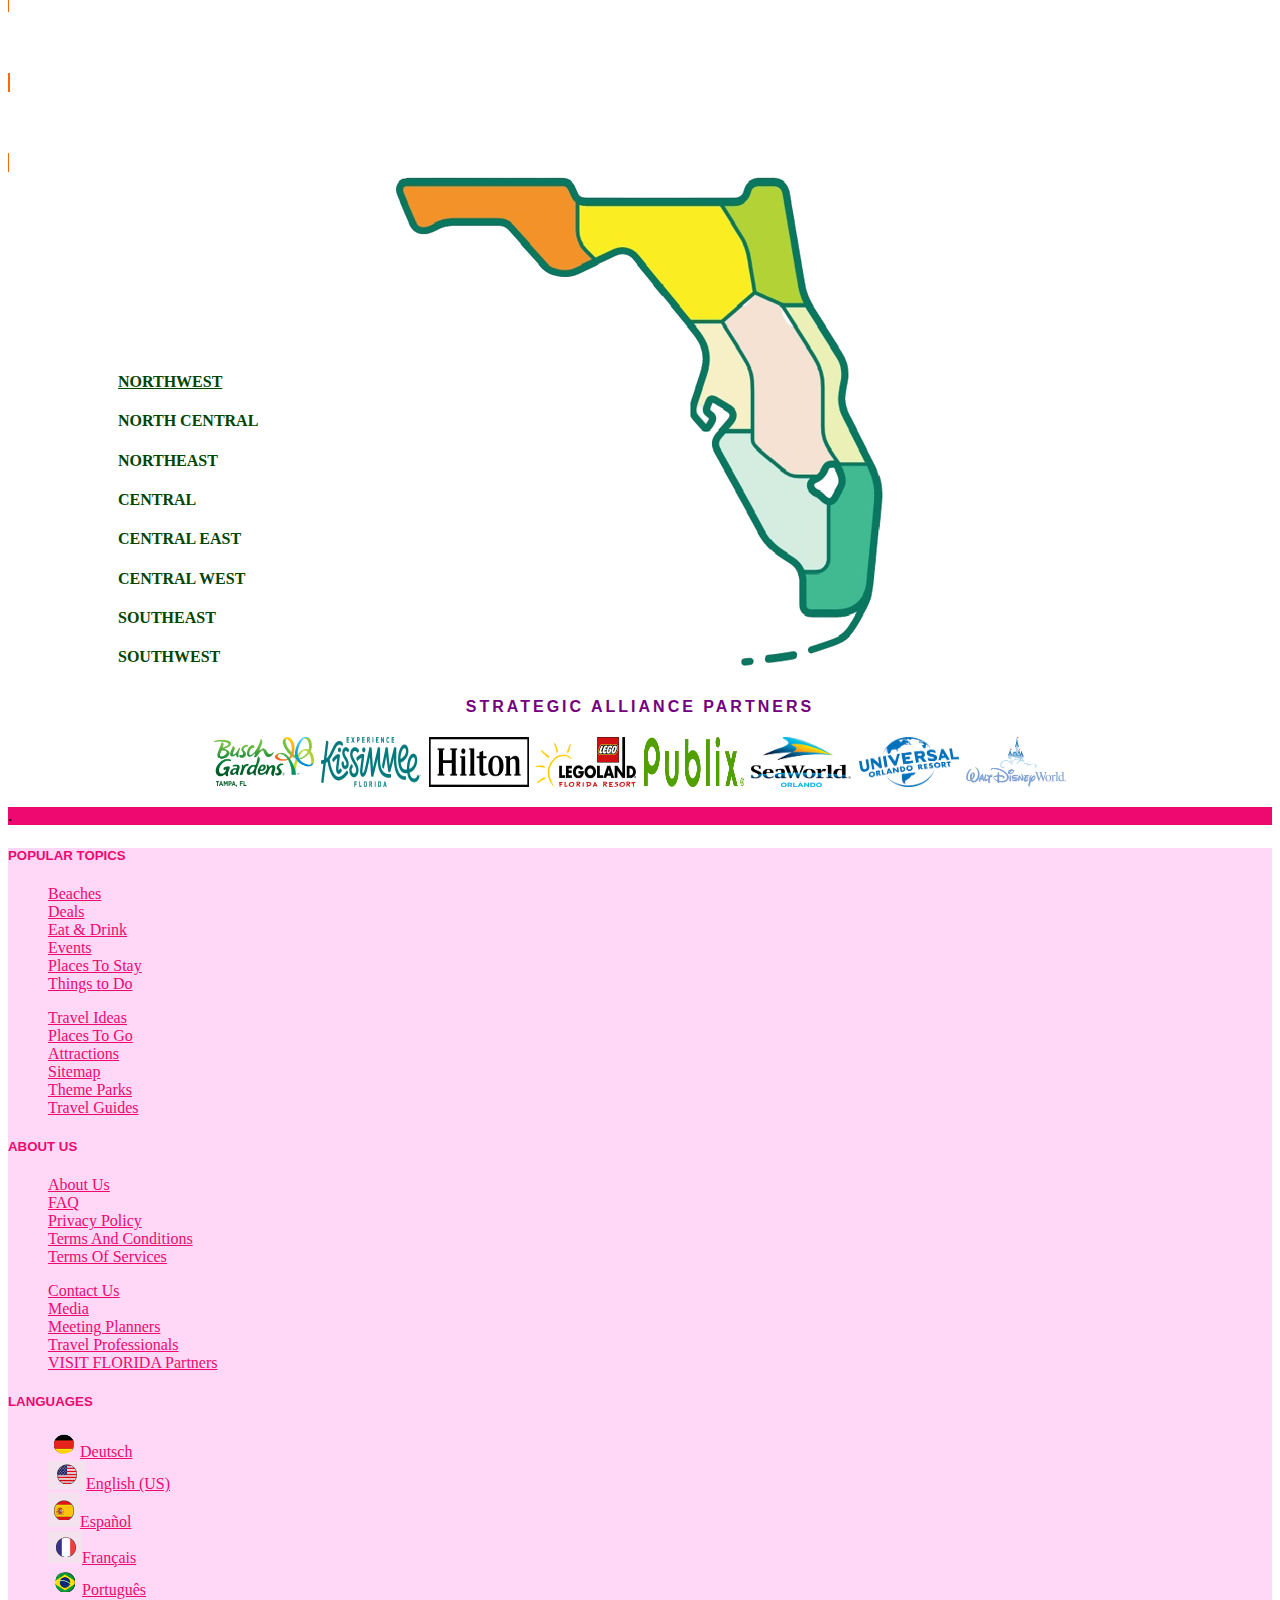
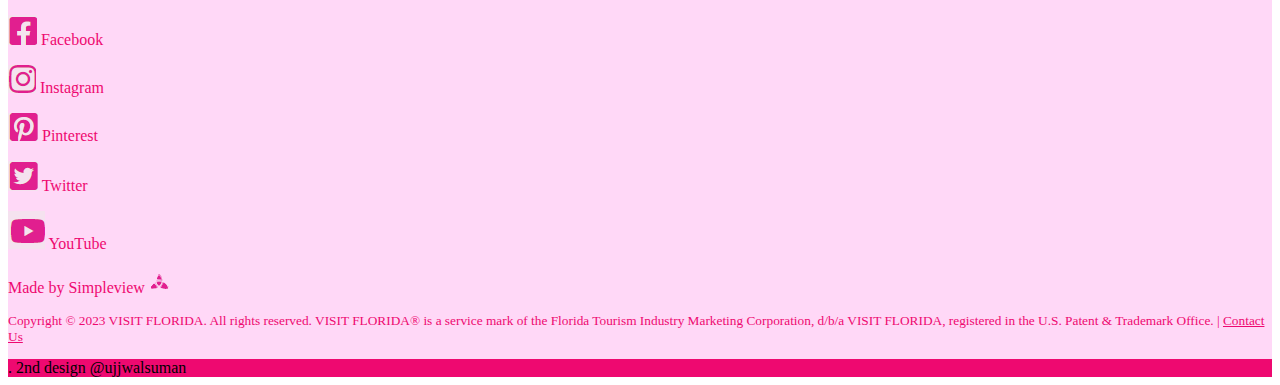
==== commit 0ecb9b00: "commit name" ====
--- a/index.html
+++ b/index.html
@@ -705,7 +705,7 @@
             </small>
         </div>
 
-        <div class="container-fluid last">.</div>
+        <div class="container-fluid last">. 2nd design @ujjwalsuman</div>
     </div>
 </div>
 <div class="container-fluid">
